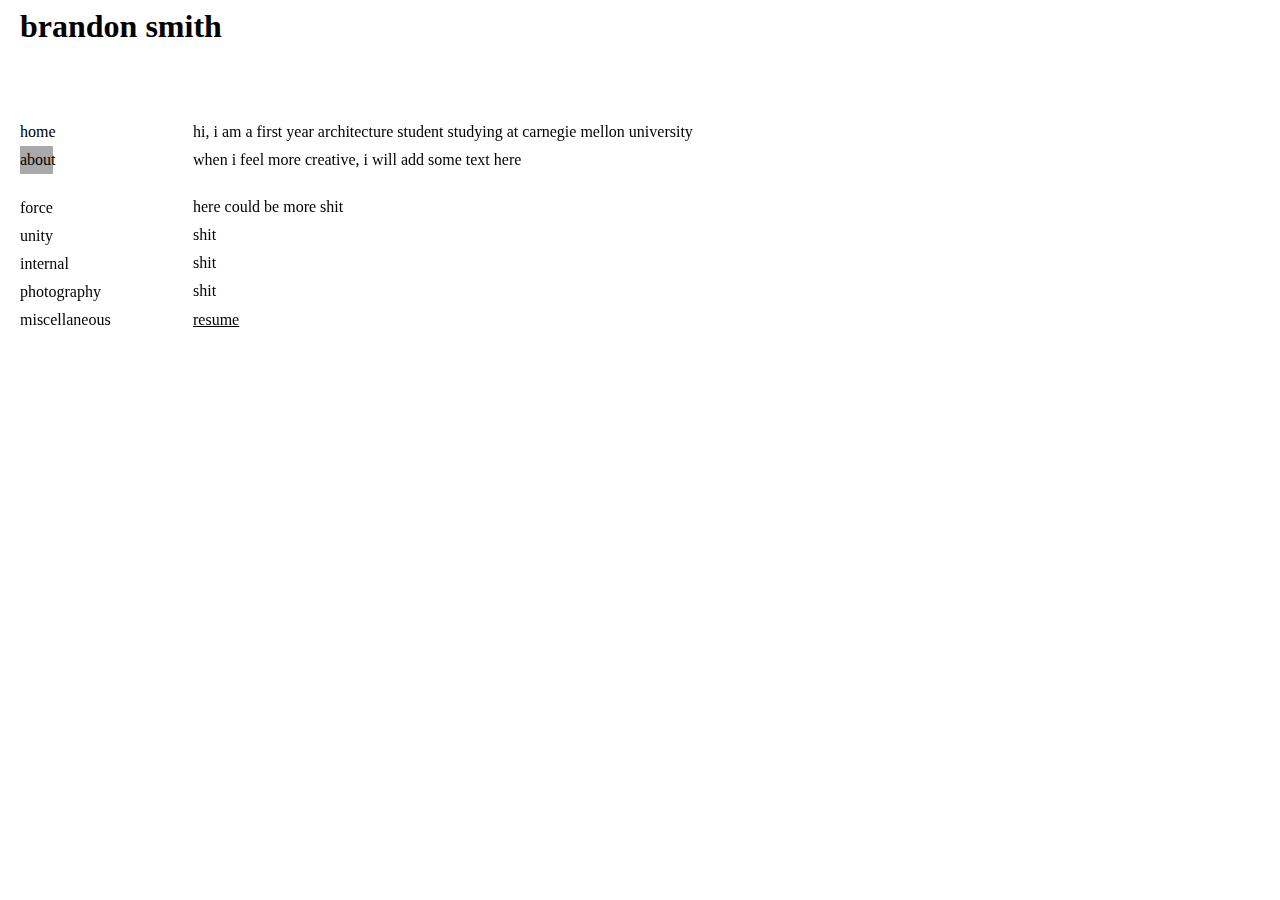
==== about.html @ 6ee824c2 "recent updates" ====
<html>
  <head>
    <meta charset="UTF-8">
    <title>brandon smith</title>
    <link rel="stylesheet" href="/style.css" type="text/css">     
  </head>
    
  <body>
    <h1>brandon smith</h1> 
          <p>
            hi, i am a first year architecture student studying at carnegie mellon university <br> when i feel more creative, i will add some text here  
          </p>  
    <div class="bottomtext">
          <p>
            here could be more shit <br> shit<br> shit<br> shit
          </p>
    </div>
      
    <div class="resume">
          <a href="images/brandonnoahsmith_resume.pdf">resume</a>
    </div>  
  </body>
    
<div class="navigation">
    <ul>
            <li><a href="/home.html">home</a></li>
        <div class="currentabout">
           <li><a href="/about.html">about</a></li>
        </div>    
    </ul>           
</div>      
    
<div class="projects">
    <ul>    
        <li><a class="force" href="projects/force.html">force</a><img src="images/force.png"/></li>
        <li><a class="unity" href="projects/unity.html">unity</a><img src="images/unity.jpg"/></li>
        <li><a class="internal" href="projects/internal.html">internal</a><img src="images/internal.jpg"/></li>
        <li><a class="photo" href="projects/photography.html">photography</a><img src="images/photography.jpg"/></li>
        <li><a class="misc" href="projects/miscellaneous.html">miscellaneous</a><img src="images/miscellaneous.jpg"/></li>  
    </ul>     
</div>      
    
</html>
---- style.css ----
h1{
    font-family: Swis721 LtCn BT;
    padding-left: 12px;
}

p{
    font-family: Swis721 LtCn BT;
    padding-left: 125px;
    padding-top: 36px;
    position: fixed;
    margin-left: 60px;
    line-height: 175%;   
}

.bottomtext{
    padding-top: 75;
        position:absolute;
}
.resume{
    padding-top: 240;
        margin-left: 60px;

    position: absolute;
        padding-left: 125px;
}

ul {
    list-style-type: none;
    margin: 0;
    padding-left: 12px;
    padding-top: 20px;
    padding-bottom: 0px;
    width: 60px;
}
li a {
    display: block;
    color: black;
    text-decoration: none;
    font-family: Swis721 LtCn BT;
    line-height: 175%;
}

.navigation {
    padding-top: 32px;
}
.projects{
    position: fixed; padding: inherit;
    
}

a{
       display: block;
    color: black;
    font-family: Swis721 LtCn BT;
    line-height: 175%;
    
}

.currenthome{
    background-color: darkgrey;
    width: 33px;
}
.currentabout{
    background-color: darkgrey;
    width: 33px;
}
.currentforce{
      background-color: darkgrey;
    width: 30px;  
}
.currentinternal{
      background-color: darkgrey;
    width: 45px;  
}
.currentmisc{
      background-color: darkgrey;
    width: 85px;  
}
.currentphoto{
      background-color: darkgrey;
    width: 74px;  
}
.currentunity{
      background-color: darkgrey;
    width: 30px;  
}



img{
    display: none
 }

a.force:hover + img{
    display: block;
     position: fixed;
    bottom: 0px;
    right: 0px;
}
a.unity:hover + img{
    display: block;
position: fixed;
    bottom: 15px;
    right: 20px;  
}
a.internal:hover + img{
    display: block;
    position: fixed;
    bottom: 30px;
    right: 40px;  
}
a.photo:hover + img{
    display: block;
    position: fixed;
    right:150px;
    bottom:0px;
}
a.misc:hover + img{
    display: block;
    position: fixed;
    right:45px;
    bottom:30px;
}
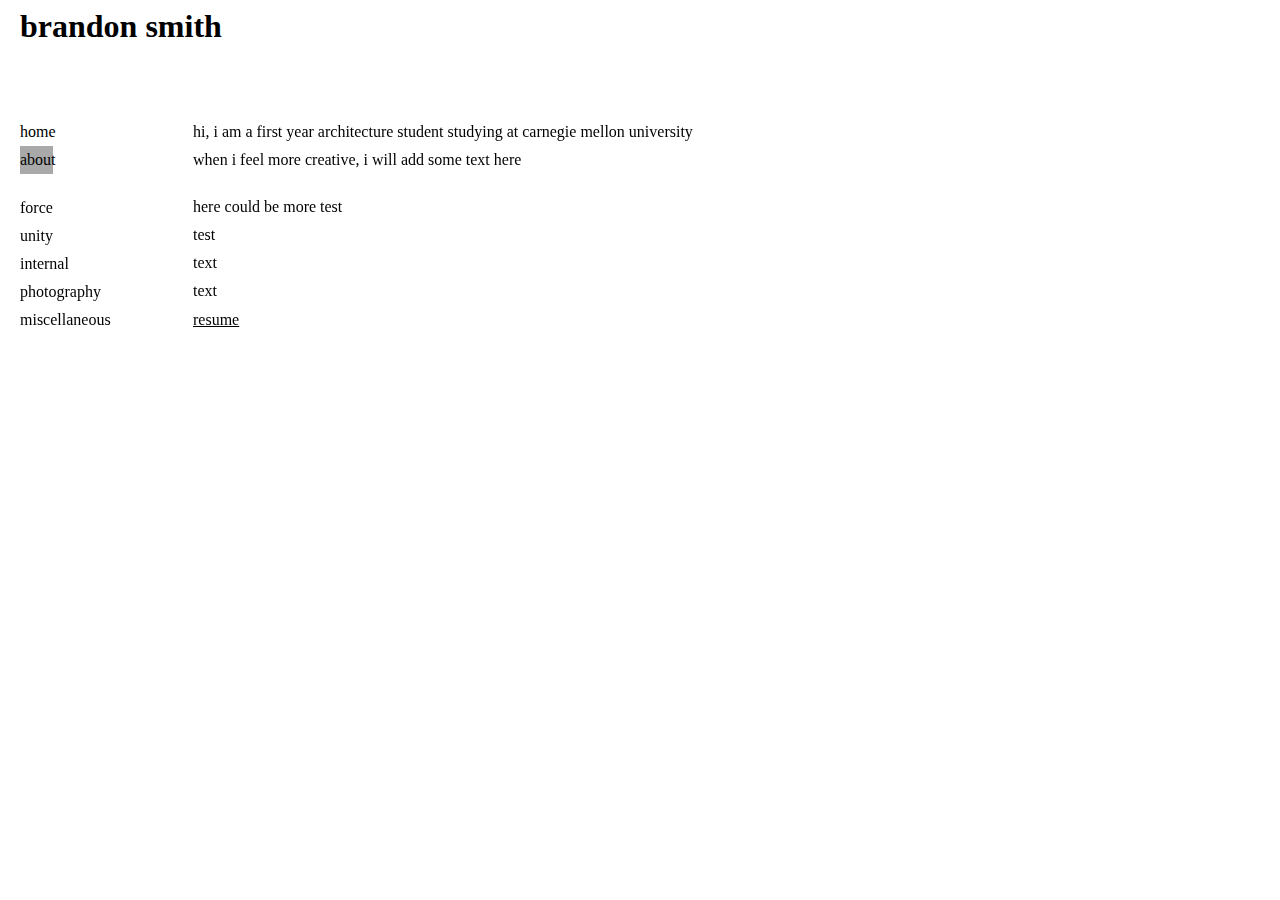
==== commit 2f4d63e6: "edits" ====
--- a/about.html
+++ b/about.html
@@ -12,7 +12,7 @@
           </p>  
     <div class="bottomtext">
           <p>
-            here could be more shit <br> shit<br> shit<br> shit
+            here could be more test <br> test <br> text <br> text
           </p>
     </div>
       
@@ -32,11 +32,11 @@
     
 <div class="projects">
     <ul>    
-        <li><a class="force" href="projects/force.html">force</a><img src="images/force.png"/></li>
-        <li><a class="unity" href="projects/unity.html">unity</a><img src="images/unity.jpg"/></li>
-        <li><a class="internal" href="projects/internal.html">internal</a><img src="images/internal.jpg"/></li>
-        <li><a class="photo" href="projects/photography.html">photography</a><img src="images/photography.jpg"/></li>
-        <li><a class="misc" href="projects/miscellaneous.html">miscellaneous</a><img src="images/miscellaneous.jpg"/></li>  
+        <li><a class="force" href="projects/force.html">force</a><img src="images/force.png" class="popup"/></li>
+        <li><a class="unity" href="projects/unity.html">unity</a><img src="images/unity.jpg" class="popup"/></li>
+        <li><a class="internal" href="projects/internal.html">internal</a><img src="images/internal.jpg" class="popup"/></li>
+        <li><a class="photo" href="projects/photography.html">photography</a><img src="images/photography.jpg" class="popup"/></li>
+        <li><a class="misc" href="projects/miscellaneous.html">miscellaneous</a><img src="images/miscellaneous.jpg" class="popup"/></li>  
     </ul>     
 </div>      
     
--- a/style.css
+++ b/style.css
@@ -87,7 +87,7 @@
 
 
 
-img{
+.popup{
     display: none
  }
 
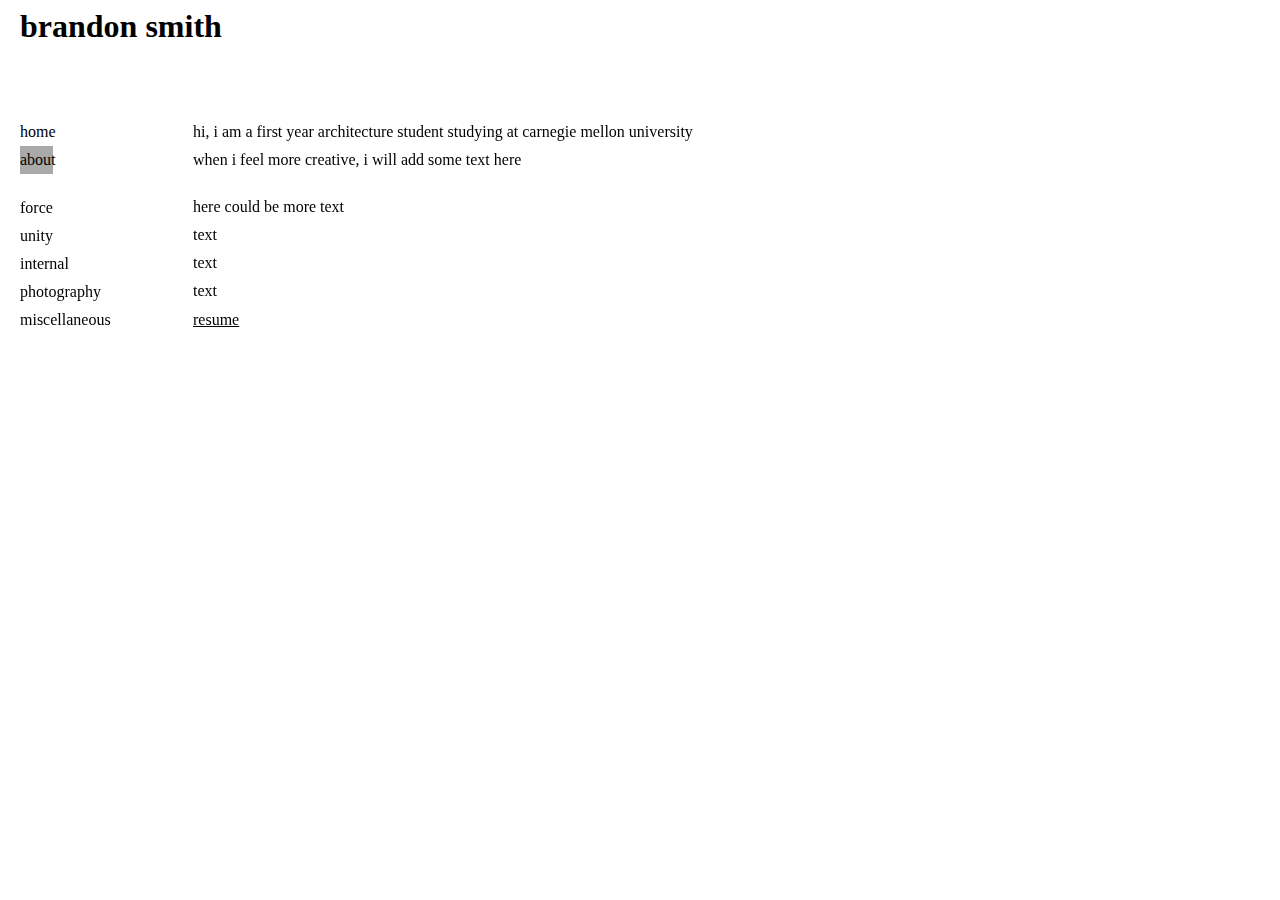
==== commit bf40d264: "typo" ====
--- a/about.html
+++ b/about.html
@@ -1,7 +1,7 @@
 <html>
   <head>
     <meta charset="UTF-8">
-    <title>brandon smith</title>
+    <title>brandon smith - about</title>
     <link rel="stylesheet" href="/style.css" type="text/css">     
   </head>
     
@@ -12,7 +12,7 @@
           </p>  
     <div class="bottomtext">
           <p>
-            here could be more test <br> test <br> text <br> text
+            here could be more text <br> text <br> text <br> text
           </p>
     </div>
       
@@ -32,11 +32,11 @@
     
 <div class="projects">
     <ul>    
-        <li><a class="force" href="projects/force.html">force</a><img src="images/force.png" class="popup"/></li>
-        <li><a class="unity" href="projects/unity.html">unity</a><img src="images/unity.jpg" class="popup"/></li>
-        <li><a class="internal" href="projects/internal.html">internal</a><img src="images/internal.jpg" class="popup"/></li>
-        <li><a class="photo" href="projects/photography.html">photography</a><img src="images/photography.jpg" class="popup"/></li>
-        <li><a class="misc" href="projects/miscellaneous.html">miscellaneous</a><img src="images/miscellaneous.jpg" class="popup"/></li>  
+        <li><a class="force" href="/projects/force.html">force</a><img src="/images/images/force.png" class="popup"/></li>
+        <li><a class="unity" href="/projects/unity.html">unity</a><img src="/images/unity.jpg" class="popup"/></li>
+        <li><a class="internal" href="/projects/internal.html">internal</a><img src="/images/internal.jpg" class="popup"/></li>
+        <li><a class="photo" href="/projects/photography.html">photography</a><img src="/images/photography.jpg" class="popup"/></li>
+        <li><a class="misc" href="/projects/miscellaneous.html">miscellaneous</a><img src="/images/miscellaneous.jpg" class="popup"/></li>  
     </ul>     
 </div>      
     
--- a/style.css
+++ b/style.css
@@ -49,7 +49,7 @@
 }
 
 a{
-       display: block;
+    display: block;
     color: black;
     font-family: Swis721 LtCn BT;
     line-height: 175%;
@@ -122,8 +122,19 @@
     bottom:30px;
 }
 
+a.finalmodel:hover + img{
+    display: block;
+    position: fixed;
+    right:100px;
+    bottom:0px;
+    
+}
+
+.finalmodel{
+    padding-left: 85px;
+    position: fixed;
+    padding-top: 52px;
+    margin-left: 100px;
+}
 
 
-
-
-
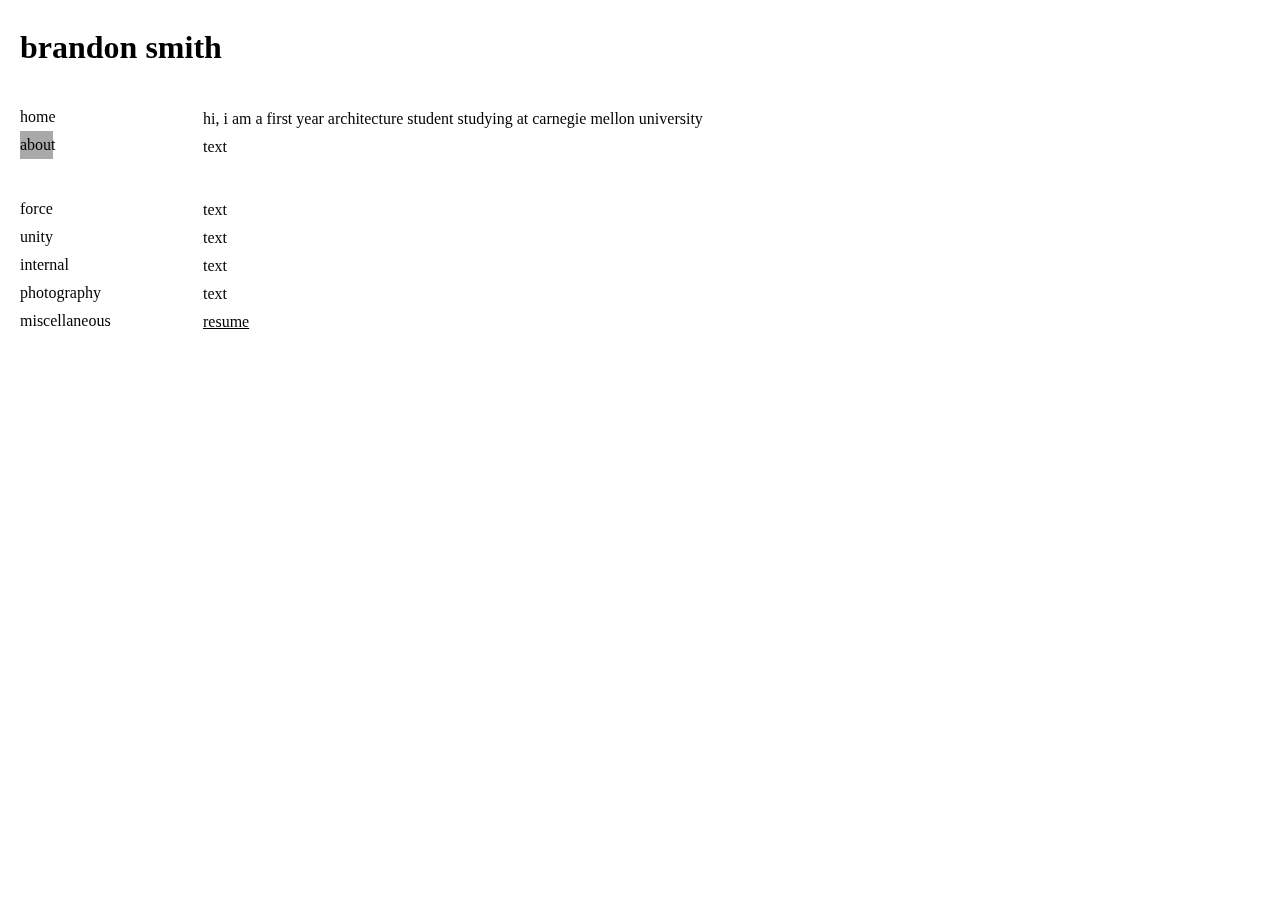
==== commit 3bf44b64: "basic site functionality" ====
--- a/about.html
+++ b/about.html
@@ -8,17 +8,13 @@
   <body>
     <h1>brandon smith</h1> 
           <p>
-            hi, i am a first year architecture student studying at carnegie mellon university <br> when i feel more creative, i will add some text here  
+            hi, i am a first year architecture student studying at carnegie mellon university <br> text
           </p>  
-    <div class="bottomtext">
-          <p>
-            here could be more text <br> text <br> text <br> text
-          </p>
-    </div>
+          <p2>
+           text <br> text <br> text <br> text
+          <a href="images/brandonnoahsmith_resume.pdf">resume</a>
+          </p2>
       
-    <div class="resume">
-          <a href="images/brandonnoahsmith_resume.pdf">resume</a>
-    </div>  
   </body>
     
 <div class="navigation">
@@ -32,11 +28,11 @@
     
 <div class="projects">
     <ul>    
-        <li><a class="force" href="/projects/force.html">force</a><img src="/images/images/force.png" class="popup"/></li>
-        <li><a class="unity" href="/projects/unity.html">unity</a><img src="/images/unity.jpg" class="popup"/></li>
-        <li><a class="internal" href="/projects/internal.html">internal</a><img src="/images/internal.jpg" class="popup"/></li>
-        <li><a class="photo" href="/projects/photography.html">photography</a><img src="/images/photography.jpg" class="popup"/></li>
-        <li><a class="misc" href="/projects/miscellaneous.html">miscellaneous</a><img src="/images/miscellaneous.jpg" class="popup"/></li>  
+     <li><a class="force" href="projects/force.html">force</a><img src="/images/force_svg.svg" class="popup"/></li>
+        <li><a class="unity" href="projects/unity.html">unity</a><img src="/images/unity_svg.svg" class="popup"/></li>
+        <li><a class="internal" href="projects/internal.html">internal</a><img src="/images/internal_svg.svg" class="popup"/></li>
+        <li><a class="photo" href="projects/photography.html">photography</a><img src="/images/photography_svg.svg" class="popup"/></li>
+        <li><a class="misc" href="projects/miscellaneous.html">miscellaneous</a><img src="/images/misc_svg.svg" class="popup"/></li>  
     </ul>     
 </div>      
     
--- a/style.css
+++ b/style.css
@@ -1,27 +1,42 @@
 h1{
     font-family: Swis721 LtCn BT;
     padding-left: 12px;
+    position:fixed;
 }
 
 p{
     font-family: Swis721 LtCn BT;
-    padding-left: 125px;
-    padding-top: 36px;
-    position: fixed;
+    padding-left: 135px;
+    padding-top: 81px;
+    position: absolute;
     margin-left: 60px;
     line-height: 175%;   
 }
 
-.bottomtext{
-    padding-top: 75;
-        position:absolute;
+p2{
+     font-family: Swis721 LtCn BT;
+    padding-left: 135px;
+    padding-top: 188px;
+    position: absolute;
+    margin-left: 60px;
+    line-height: 175%;       
 }
-.resume{
-    padding-top: 240;
-        margin-left: 60px;
-
+p3{
+    font-family: Swis721 LtCn BT;
+    padding-left: 135px;
+    padding-top: 887px;
     position: absolute;
-        padding-left: 125px;
+    margin-left: 60px;
+    line-height: 175%;       
+}
+p4{
+    font-family: Swis721 LtCn BT;
+    padding-left: 135px;
+    padding-top: 1595px;
+    position: absolute;
+    margin-left: 60px;
+    line-height: 175%;       
+    padding-bottom: 50px;
 }
 
 ul {
@@ -41,10 +56,15 @@
 }
 
 .navigation {
-    padding-top: 32px;
+    padding-top: 75px;
+    position: fixed;
+    z-index: 1000;
 }
 .projects{
     position: fixed; padding: inherit;
+    top:175px;
+    z-index: 1000;
+
     
 }
 
@@ -85,41 +105,49 @@
     width: 30px;  
 }
 
-
-
 .popup{
     display: none
  }
 
 a.force:hover + img{
     display: block;
-     position: fixed;
+    position: fixed;
     bottom: 0px;
     right: 0px;
+    width: 1650px;
+    z-index: -1;
 }
 a.unity:hover + img{
     display: block;
-position: fixed;
+    position: fixed;
     bottom: 15px;
     right: 20px;  
+    width: 2000px;
+    z-index: -1;
 }
 a.internal:hover + img{
     display: block;
     position: fixed;
-    bottom: 30px;
-    right: 40px;  
+    bottom: 15px;
+    right: 20px;  
+    width: 2000px;
+    z-index: -1;
 }
 a.photo:hover + img{
     display: block;
     position: fixed;
-    right:150px;
-    bottom:0px;
+    right: 250px;
+    bottom: 0px;
+    width: 2000px;
+    z-index: -1;    
 }
 a.misc:hover + img{
     display: block;
     position: fixed;
     right:45px;
     bottom:30px;
+    width: 2000px;
+    z-index: -1;
 }
 
 a.finalmodel:hover + img{
@@ -138,3 +166,22 @@
 }
 
 
+    
+
+.internal_cube{
+    position: absolute;
+    left: 203px;
+    top: 295px;
+}
+.internal_wood{
+    position: absolute;
+    left: 203px;
+    top: 1000px;
+}
+.unity_wood{
+    position: absolute;
+    left: 203px;
+    top: 295px;
+}
+
+
